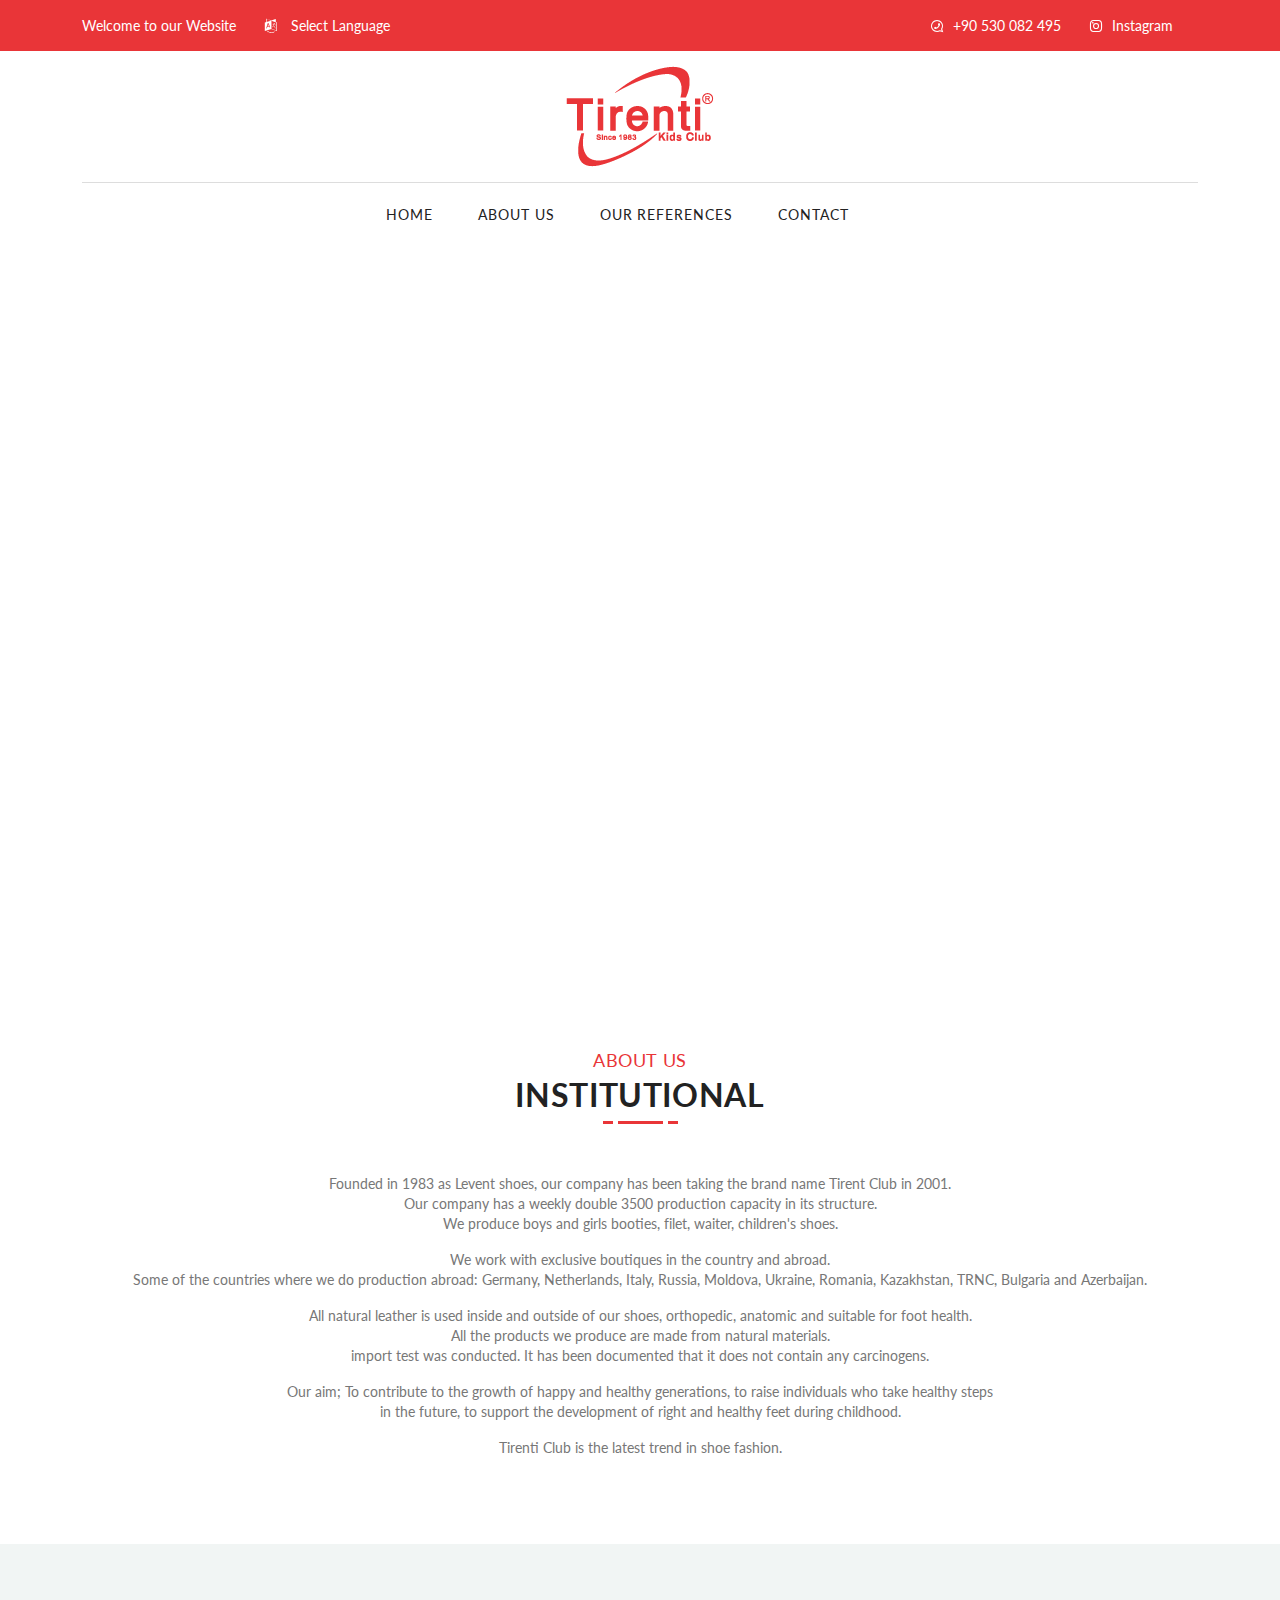
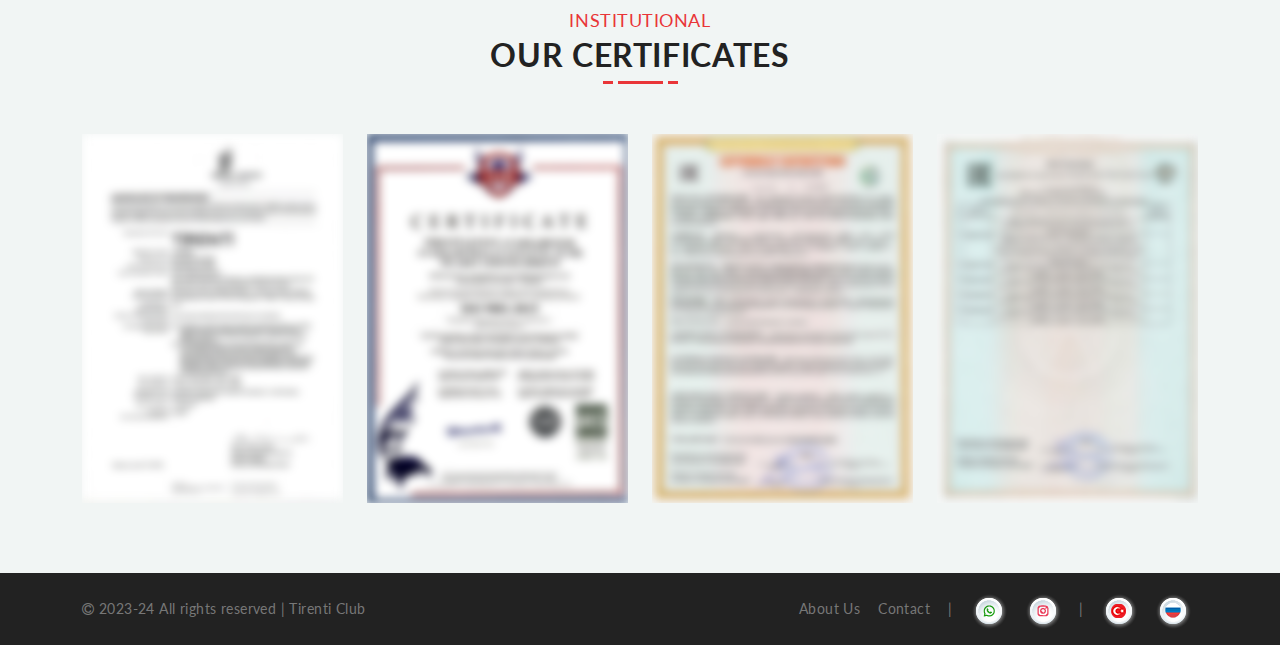
==== hakkimizda-en.html @ 3d006206 "added languages" ====
<!DOCTYPE html>
<html lang="tr">

<head>
    <meta http-equiv="Content-Type" content="text/html; charset=UTF-8">
    <meta http-equiv="X-UA-Compatible" content="IE=edge">
    <meta name="viewport" content="width=device-width,initial-scale=1">
    <meta name="description" content="multikart">
    <meta name="keywords" content="multikart">
    <meta name="author" content="multikart">
    <link rel="icon" href="images/icons/Tirenti_Amb.png" type="image/x-icon">
    <link rel="shortcut icon" href="images/icons/Tirenti_Amb.png" type="image/x-icon">
    <title>Tirenti Ayakkabı - Tasarımdan, Üretime</title>

    <!--Google font-->
    <link href="https://fonts.googleapis.com/css?family=Lato:300,400,700,900" rel="stylesheet">
    <link rel="preconnect" href="https://fonts.gstatic.com">
    <link href="https://fonts.googleapis.com/css2?family=Yellowtail&display=swap" rel="stylesheet">
    <link href="https://fonts.googleapis.com/css?family=Philosopher:400,700" rel="stylesheet">

    <!-- Icons -->
    <link rel="stylesheet" type="text/css" href="css/vendors/font-awesome.css">

    <!--Slick slider css-->
    <link rel="stylesheet" type="text/css" href="css/vendors/slick.css">
    <link rel="stylesheet" type="text/css" href="css/vendors/slick-theme.css">

    <!-- Animate icon -->
    <link rel="stylesheet" type="text/css" href="css/vendors/animate.css">

    <!-- Themify icon -->
    <link rel="stylesheet" type="text/css" href="css/vendors/themify-icons.css">

    <!-- Bootstrap css -->
    <link rel="stylesheet" type="text/css" href="css/vendors/bootstrap.css">

    <!-- Theme css -->
    <link rel="stylesheet" type="text/css" href="css/style.css">
</head>

<body class="theme-color-1">

    <!-- header start -->
    <header class="header-2">
        <div class="top-header top-header-theme">
            <div class="container">
                <div class="row">
                    <div class="col-lg-6">
                        <div class="header-contact">
                            <ul>
                                <li>Welcome to our Website</li>	
                            	<li class="onhover-dropdown">
                            	    <i class="fa fa-language" aria-hidden="true"></i> Select Language
                            	    <ul class="onhover-show-div">
                                        <li class="pb-2"><a href="index.html">Türkçe</a></li>
                                        <li><a href="index-ru.html">Pускі</a></li>
                            	    </ul>
                            	</li>									
                            </ul>
                        </div>
                    </div>
                    <div class="col-lg-6">
                        <div class="header-contact text-end">
                            <ul>
                                <li>
                                    <a href="https://wa.me/90530082495" style="color: white">
										<i class="fa fa-whatsapp" aria-hidden="true"></i>+90 530 082 495 
									</a>
                                </li>								
                                <li>
                                    <a href="https://www.instagram.com/tirentikids" style="color: white">
										<i class="fa fa-instagram" aria-hidden="true"></i>Instagram 
									</a>
                                </li>																
                            </ul>
                        </div>
                    </div>					
                </div>
            </div>
        </div>
        <div class="container">
            <div class="row">
                <div class="col-sm-12">
                    <div class="main-menu border-section border-top-0">
                        <div class="menu-left">
								<img src="images/icons/place-holder.png" class="img-fluid blur-up lazyload" alt="">
                        </div>
                        <div class="brand-logo layout2-logo">
                            <a href="#"><img src="images/Tirenti_Logo.png" class="img-fluid blur-up lazyload" alt=""></a>
                        </div>
                        <div class="menu-right">
								<img src="images/icons/place-holder.png" class="img-fluid blur-up lazyload" alt="">
                        </div>						
                    </div>
                </div>
            </div>
        </div>
		
		<div class="bottom-part">
        <div class="container">
            <div class="row">
                <div class="col-lg-12">
                    <div class="main-nav-center">
                        <nav id="main-nav">
                            <div class="toggle-nav"><i class="fa fa-bars sidebar-bar"></i></div>
                            <ul id="main-menu" class="sm pixelstrap sm-horizontal">
                                <li>
                                    <div class="mobile-back text-end">Back<i class="fa fa-angle-right ps-2"
                                            aria-hidden="true"></i></div>
                                </li>				
                                <li><a href="index-en.html">Home</a></li>
                                <li><a href="hakkimizda-en.html">About Us</a></li>
                                <li><a href="referans-en.html">Our References</a></li>
                                <li><a href="iletisim-en.html">Contact</a></li>
                            </ul>
                        </nav>
                    </div>
                </div>
            </div>
        </div>		
		</div>
    </header>
    <!-- header end -->
	
    <!-- Home slider -->
    <section class="pt-2 height-80 xs-responsive">
        <div class="home-slider">
            <div>
                <div class="home" id="img-bg">
                    <div class="slider-contain" id="block" style="width: 100%; "
                        data-vide-bg="images/video/trenti-video-comp-2.mp4" data-vide-options="position: 0% 50%">
                    </div>
                </div>
            </div>
        </div>
    </section>
    <!-- Home slider end -->
	
    <!-- about section start -->
    <section class="section-b-space section-b-space-custom">
      <div class="col-sm-12 text-center">
          <div class="title3">
             <h4>ABOUT US</h4>
             <h2 class="title-inner3">INSTITUTIONAL</h2>
             <div class="line"></div>
          </div>	                    
			<p>Founded in 1983 as Levent shoes, our company has been taking the brand name Tirent Club in 2001.<br>Our company has a weekly double 3500 production capacity in its structure.<br>We produce boys and girls booties, filet, waiter, children's shoes.</p>
          	<p>We work with exclusive boutiques in the country and abroad.<br>Some of the countries where we do production abroad: Germany, Netherlands, Italy, Russia, Moldova, Ukraine, Romania, Kazakhstan, TRNC, Bulgaria and Azerbaijan.</p>
          	<p>All natural leather is used inside and outside of our shoes, orthopedic, anatomic and suitable for foot health.<br>All the products we produce are made from natural materials.<br>import test was conducted. It has been documented that it does not contain any carcinogens.</p>
          	<p>Our aim; To contribute to the growth of happy and healthy generations, to raise individuals who take healthy steps<br>in the future, to support the development of right and healthy feet during childhood.</p>	
			<p>Tirenti Club is the latest trend in shoe fashion.</p>
      </div>
    </section>
    <!-- about section end -->
	
    <!-- Product slider -->
    <section class="section-b-space ratio_asos blog-bg">
        <div class="container">
                    <div class="title3">
                        <h4>INSTITUTIONAL</h4>
                        <h2 class="title-inner3">OUR CERTIFICATES</h2>
                        <div class="line"></div>
                    </div>				
			
            <div class="row">
                <div class="col">
                    <div class="product-4 product-m no-arrow">
                        <div class="product-box">
                            <div class="img-wrapper">
								<img src="images/referanslar/sert-1.jpg" class="img-fluid blur-up lazyload" alt="">
                            </div>
                        </div>
                        <div class="product-box">
                            <div class="img-wrapper">
								<img src="images/referanslar/sert-2.jpg" class="img-fluid blur-up lazyload" alt="">
                            </div>
                        </div>
                        <div class="product-box">
                            <div class="img-wrapper">
								<img src="images/referanslar/sert-3.jpg" class="img-fluid blur-up lazyload" alt="">
                            </div>
                        </div>						
                        <div class="product-box">
                            <div class="img-wrapper">
								<img src="images/referanslar/sert-4.jpg" class="img-fluid blur-up lazyload" alt="">
                            </div>
                        </div>						
                    </div>
                </div>
            </div>
        </div>
    </section>
    <!-- Product slider end -->
	
    <!-- footer -->
    <footer>
        <div class="sub-footer black-subfooter">
            <div class="container">
                <div class="row">
                    <div class="col-xl-6 col-md-6 col-sm-12">
                        <div class="footer-end">
                            <p><i class="fa fa-copyright" aria-hidden="true"></i> 2023-24 All rights reserved | Tirenti Club</p>
                        </div>
                    </div>
                    <div class="col-xl-6 col-md-6 col-sm-12">					
                        <div class="payment-card-bottom">
                            <ul>
                                <li>
                                    <a href="hakkimizda-en.html"><p>About Us</p></a>
                                </li>	
                                <li>
                                    <a href="iletisim-en.html"><p>Contact</p></a>
                                </li>	
								<li><p>|</p></li>
                                <li>
                                    <a href="https://wa.me/905300382495"><img src="images/icons/social-1.png" alt=""></a>
                                </li>
                                <li>
                                    <a href="https://www.instagram.com/tirentikids"><img src="images/icons/social-2.png" alt=""></a>
                                </li>   
								<li><p>|</p></li>
                                <li>
                                    <a href="index.html"><img src="images/icons/icon-tr.png" alt="">
                                    </a>
                                </li> 								
                                <li>
                                    <a href="index-ru.html"><img src="images/icons/icon-ru.png" alt="">
                                    </a>
                                </li> 								
						  	</ul>
                        </div>
                    </div>					
                </div>
            </div>
        </div>
    </footer>
    <!-- footer end -->

    <!-- tap to top start -->
    <div class="tap-top">
        <div><i class="fa fa-angle-double-up"></i></div>
    </div>
    <!-- tap to top end -->

    <!-- latest jquery-->
    <script src="js/jquery-3.3.1.min.js"></script>

    <!-- slick js-->
    <script src="js/slick.js"></script>

    <!-- menu js-->
    <script src="js/menu.js"></script>

    <!-- add to cart js -->
    <script src="js/addtocart.js"></script>

    <!-- lazyload js-->
    <script src="js/lazysizes.min.js"></script>

    <!-- Bootstrap js-->
    <script src="js/bootstrap.bundle.min.js"></script>

    <!-- Bootstrap Notification js-->
    <script src="js/bootstrap-notify.min.js"></script>

    <!-- Theme js-->
    <script src="js/theme-setting.js"></script>
    <script src="js/script.js"></script>

    <!-- Video js-->
    <script src="js/jquery.vide.min.js"></script>
	
    <script>
        $(window).on('load', function () {
            setTimeout(function () {
                $('#exampleModal').modal('show');
            }, 2500);
        });

        function openSearch() {
            document.getElementById("search-overlay").style.display = "block";
        }

        function closeSearch() {
            document.getElementById("search-overlay").style.display = "none";
        }
    </script>
</body>

</html>
---- css/vendors/themify-icons.css ----
@font-face{font-family:'themify';src:url("../../fonts/themify.eot?-fvbane");src:url("../../fonts/themify.eot?#iefix-fvbane") format("embedded-opentype"),url("../../fonts/themify.woff?-fvbane") format("woff"),url("../../fonts/themify.ttf?-fvbane") format("truetype"),url("../../fonts/themify.svg?-fvbane#themify") format("svg");font-weight:normal;font-style:normal}[class^="ti-"]{font-family:'themify';speak:none;font-style:normal;font-weight:normal;font-variant:normal;text-transform:none;line-height:1;-webkit-font-smoothing:antialiased;-moz-osx-font-smoothing:grayscale}[class^="ti-"],[class*=" ti-"]{font-family:'themify';speak:none;font-style:normal;font-weight:normal;font-variant:normal;text-transform:none;line-height:1;-webkit-font-smoothing:antialiased;-moz-osx-font-smoothing:grayscale}.ti-wand:before{content:"\e600"}.ti-volume:before{content:"\e601"}.ti-user:before{content:"\e602"}.ti-unlock:before{content:"\e603"}.ti-unlink:before{content:"\e604"}.ti-trash:before{content:"\e605"}.ti-thought:before{content:"\e606"}.ti-target:before{content:"\e607"}.ti-tag:before{content:"\e608"}.ti-tablet:before{content:"\e609"}.ti-star:before{content:"\e60a"}.ti-spray:before{content:"\e60b"}.ti-signal:before{content:"\e60c"}.ti-shopping-cart:before{content:"\e60d"}.ti-shopping-cart-full:before{content:"\e60e"}.ti-settings:before{content:"\e60f"}.ti-search:before{content:"\e610"}.ti-zoom-in:before{content:"\e611"}.ti-zoom-out:before{content:"\e612"}.ti-cut:before{content:"\e613"}.ti-ruler:before{content:"\e614"}.ti-ruler-pencil:before{content:"\e615"}.ti-ruler-alt:before{content:"\e616"}.ti-bookmark:before{content:"\e617"}.ti-bookmark-alt:before{content:"\e618"}.ti-reload:before{content:"\e619"}.ti-plus:before{content:"\e61a"}.ti-pin:before{content:"\e61b"}.ti-pencil:before{content:"\e61c"}.ti-pencil-alt:before{content:"\e61d"}.ti-paint-roller:before{content:"\e61e"}.ti-paint-bucket:before{content:"\e61f"}.ti-na:before{content:"\e620"}.ti-mobile:before{content:"\e621"}.ti-minus:before{content:"\e622"}.ti-medall:before{content:"\e623"}.ti-medall-alt:before{content:"\e624"}.ti-marker:before{content:"\e625"}.ti-marker-alt:before{content:"\e626"}.ti-arrow-up:before{content:"\e627"}.ti-arrow-right:before{content:"\e628"}.ti-arrow-left:before{content:"\e629"}.ti-arrow-down:before{content:"\e62a"}.ti-lock:before{content:"\e62b"}.ti-location-arrow:before{content:"\e62c"}.ti-link:before{content:"\e62d"}.ti-layout:before{content:"\e62e"}.ti-layers:before{content:"\e62f"}.ti-layers-alt:before{content:"\e630"}.ti-key:before{content:"\e631"}.ti-import:before{content:"\e632"}.ti-image:before{content:"\e633"}.ti-heart:before{content:"\e634"}.ti-heart-broken:before{content:"\e635"}.ti-hand-stop:before{content:"\e636"}.ti-hand-open:before{content:"\e637"}.ti-hand-drag:before{content:"\e638"}.ti-folder:before{content:"\e639"}.ti-flag:before{content:"\e63a"}.ti-flag-alt:before{content:"\e63b"}.ti-flag-alt-2:before{content:"\e63c"}.ti-eye:before{content:"\e63d"}.ti-export:before{content:"\e63e"}.ti-exchange-vertical:before{content:"\e63f"}.ti-desktop:before{content:"\e640"}.ti-cup:before{content:"\e641"}.ti-crown:before{content:"\e642"}.ti-comments:before{content:"\e643"}.ti-comment:before{content:"\e644"}.ti-comment-alt:before{content:"\e645"}.ti-close:before{content:"\e646"}.ti-clip:before{content:"\e647"}.ti-angle-up:before{content:"\e648"}.ti-angle-right:before{content:"\e649"}.ti-angle-left:before{content:"\e64a"}.ti-angle-down:before{content:"\e64b"}.ti-check:before{content:"\e64c"}.ti-check-box:before{content:"\e64d"}.ti-camera:before{content:"\e64e"}.ti-announcement:before{content:"\e64f"}.ti-brush:before{content:"\e650"}.ti-briefcase:before{content:"\e651"}.ti-bolt:before{content:"\e652"}.ti-bolt-alt:before{content:"\e653"}.ti-blackboard:before{content:"\e654"}.ti-bag:before{content:"\e655"}.ti-move:before{content:"\e656"}.ti-arrows-vertical:before{content:"\e657"}.ti-arrows-horizontal:before{content:"\e658"}.ti-fullscreen:before{content:"\e659"}.ti-arrow-top-right:before{content:"\e65a"}.ti-arrow-top-left:before{content:"\e65b"}.ti-arrow-circle-up:before{content:"\e65c"}.ti-arrow-circle-right:before{content:"\e65d"}.ti-arrow-circle-left:before{content:"\e65e"}.ti-arrow-circle-down:before{content:"\e65f"}.ti-angle-double-up:before{content:"\e660"}.ti-angle-double-right:before{content:"\e661"}.ti-angle-double-left:before{content:"\e662"}.ti-angle-double-down:before{content:"\e663"}.ti-zip:before{content:"\e664"}.ti-world:before{content:"\e665"}.ti-wheelchair:before{content:"\e666"}.ti-view-list:before{content:"\e667"}.ti-view-list-alt:before{content:"\e668"}.ti-view-grid:before{content:"\e669"}.ti-uppercase:before{content:"\e66a"}.ti-upload:before{content:"\e66b"}.ti-underline:before{content:"\e66c"}.ti-truck:before{content:"\e66d"}.ti-timer:before{content:"\e66e"}.ti-ticket:before{content:"\e66f"}.ti-thumb-up:before{content:"\e670"}.ti-thumb-down:before{content:"\e671"}.ti-text:before{content:"\e672"}.ti-stats-up:before{content:"\e673"}.ti-stats-down:before{content:"\e674"}.ti-split-v:before{content:"\e675"}.ti-split-h:before{content:"\e676"}.ti-smallcap:before{content:"\e677"}.ti-shine:before{content:"\e678"}.ti-shift-right:before{content:"\e679"}.ti-shift-left:before{content:"\e67a"}.ti-shield:before{content:"\e67b"}.ti-notepad:before{content:"\e67c"}.ti-server:before{content:"\e67d"}.ti-quote-right:before{content:"\e67e"}.ti-quote-left:before{content:"\e67f"}.ti-pulse:before{content:"\e680"}.ti-printer:before{content:"\e681"}.ti-power-off:before{content:"\e682"}.ti-plug:before{content:"\e683"}.ti-pie-chart:before{content:"\e684"}.ti-paragraph:before{content:"\e685"}.ti-panel:before{content:"\e686"}.ti-package:before{content:"\e687"}.ti-music:before{content:"\e688"}.ti-music-alt:before{content:"\e689"}.ti-mouse:before{content:"\e68a"}.ti-mouse-alt:before{content:"\e68b"}.ti-money:before{content:"\e68c"}.ti-microphone:before{content:"\e68d"}.ti-menu:before{content:"\e68e"}.ti-menu-alt:before{content:"\e68f"}.ti-map:before{content:"\e690"}.ti-map-alt:before{content:"\e691"}.ti-loop:before{content:"\e692"}.ti-location-pin:before{content:"\e693"}.ti-list:before{content:"\e694"}.ti-light-bulb:before{content:"\e695"}.ti-Italic:before{content:"\e696"}.ti-info:before{content:"\e697"}.ti-infinite:before{content:"\e698"}.ti-id-badge:before{content:"\e699"}.ti-hummer:before{content:"\e69a"}.ti-home:before{content:"\e69b"}.ti-help:before{content:"\e69c"}.ti-headphone:before{content:"\e69d"}.ti-harddrives:before{content:"\e69e"}.ti-harddrive:before{content:"\e69f"}.ti-gift:before{content:"\e6a0"}.ti-game:before{content:"\e6a1"}.ti-filter:before{content:"\e6a2"}.ti-files:before{content:"\e6a3"}.ti-file:before{content:"\e6a4"}.ti-eraser:before{content:"\e6a5"}.ti-envelope:before{content:"\e6a6"}.ti-download:before{content:"\e6a7"}.ti-direction:before{content:"\e6a8"}.ti-direction-alt:before{content:"\e6a9"}.ti-dashboard:before{content:"\e6aa"}.ti-control-stop:before{content:"\e6ab"}.ti-control-shuffle:before{content:"\e6ac"}.ti-control-play:before{content:"\e6ad"}.ti-control-pause:before{content:"\e6ae"}.ti-control-forward:before{content:"\e6af"}.ti-control-backward:before{content:"\e6b0"}.ti-cloud:before{content:"\e6b1"}.ti-cloud-up:before{content:"\e6b2"}.ti-cloud-down:before{content:"\e6b3"}.ti-clipboard:before{content:"\e6b4"}.ti-car:before{content:"\e6b5"}.ti-calendar:before{content:"\e6b6"}.ti-book:before{content:"\e6b7"}.ti-bell:before{content:"\e6b8"}.ti-basketball:before{content:"\e6b9"}.ti-bar-chart:before{content:"\e6ba"}.ti-bar-chart-alt:before{content:"\e6bb"}.ti-back-right:before{content:"\e6bc"}.ti-back-left:before{content:"\e6bd"}.ti-arrows-corner:before{content:"\e6be"}.ti-archive:before{content:"\e6bf"}.ti-anchor:before{content:"\e6c0"}.ti-align-right:before{content:"\e6c1"}.ti-align-left:before{content:"\e6c2"}.ti-align-justify:before{content:"\e6c3"}.ti-align-center:before{content:"\e6c4"}.ti-alert:before{content:"\e6c5"}.ti-alarm-clock:before{content:"\e6c6"}.ti-agenda:before{content:"\e6c7"}.ti-write:before{content:"\e6c8"}.ti-window:before{content:"\e6c9"}.ti-widgetized:before{content:"\e6ca"}.ti-widget:before{content:"\e6cb"}.ti-widget-alt:before{content:"\e6cc"}.ti-wallet:before{content:"\e6cd"}.ti-video-clapper:before{content:"\e6ce"}.ti-video-camera:before{content:"\e6cf"}.ti-vector:before{content:"\e6d0"}.ti-themify-logo:before{content:"\e6d1"}.ti-themify-favicon:before{content:"\e6d2"}.ti-themify-favicon-alt:before{content:"\e6d3"}.ti-support:before{content:"\e6d4"}.ti-stamp:before{content:"\e6d5"}.ti-split-v-alt:before{content:"\e6d6"}.ti-slice:before{content:"\e6d7"}.ti-shortcode:before{content:"\e6d8"}.ti-shift-right-alt:before{content:"\e6d9"}.ti-shift-left-alt:before{content:"\e6da"}.ti-ruler-alt-2:before{content:"\e6db"}.ti-receipt:before{content:"\e6dc"}.ti-pin2:before{content:"\e6dd"}.ti-pin-alt:before{content:"\e6de"}.ti-pencil-alt2:before{content:"\e6df"}.ti-palette:before{content:"\e6e0"}.ti-more:before{content:"\e6e1"}.ti-more-alt:before{content:"\e6e2"}.ti-microphone-alt:before{content:"\e6e3"}.ti-magnet:before{content:"\e6e4"}.ti-line-double:before{content:"\e6e5"}.ti-line-dotted:before{content:"\e6e6"}.ti-line-dashed:before{content:"\e6e7"}.ti-layout-width-full:before{content:"\e6e8"}.ti-layout-width-default:before{content:"\e6e9"}.ti-layout-width-default-alt:before{content:"\e6ea"}.ti-layout-tab:before{content:"\e6eb"}.ti-layout-tab-window:before{content:"\e6ec"}.ti-layout-tab-v:before{content:"\e6ed"}.ti-layout-tab-min:before{content:"\e6ee"}.ti-layout-slider:before{content:"\e6ef"}.ti-layout-slider-alt:before{content:"\e6f0"}.ti-layout-sidebar-right:before{content:"\e6f1"}.ti-layout-sidebar-none:before{content:"\e6f2"}.ti-layout-sidebar-left:before{content:"\e6f3"}.ti-layout-placeholder:before{content:"\e6f4"}.ti-layout-menu:before{content:"\e6f5"}.ti-layout-menu-v:before{content:"\e6f6"}.ti-layout-menu-separated:before{content:"\e6f7"}.ti-layout-menu-full:before{content:"\e6f8"}.ti-layout-media-right-alt:before{content:"\e6f9"}.ti-layout-media-right:before{content:"\e6fa"}.ti-layout-media-overlay:before{content:"\e6fb"}.ti-layout-media-overlay-alt:before{content:"\e6fc"}.ti-layout-media-overlay-alt-2:before{content:"\e6fd"}.ti-layout-media-left-alt:before{content:"\e6fe"}.ti-layout-media-left:before{content:"\e6ff"}.ti-layout-media-center-alt:before{content:"\e700"}.ti-layout-media-center:before{content:"\e701"}.ti-layout-list-thumb:before{content:"\e702"}.ti-layout-list-thumb-alt:before{content:"\e703"}.ti-layout-list-post:before{content:"\e704"}.ti-layout-list-large-image:before{content:"\e705"}.ti-layout-line-solid:before{content:"\e706"}.ti-layout-grid4:before{content:"\e707"}.ti-layout-grid3:before{content:"\e708"}.ti-layout-grid2:before{content:"\e709"}.ti-layout-grid2-thumb:before{content:"\e70a"}.ti-layout-cta-right:before{content:"\e70b"}.ti-layout-cta-left:before{content:"\e70c"}.ti-layout-cta-center:before{content:"\e70d"}.ti-layout-cta-btn-right:before{content:"\e70e"}.ti-layout-cta-btn-left:before{content:"\e70f"}.ti-layout-column4:before{content:"\e710"}.ti-layout-column3:before{content:"\e711"}.ti-layout-column2:before{content:"\e712"}.ti-layout-accordion-separated:before{content:"\e713"}.ti-layout-accordion-merged:before{content:"\e714"}.ti-layout-accordion-list:before{content:"\e715"}.ti-ink-pen:before{content:"\e716"}.ti-info-alt:before{content:"\e717"}.ti-help-alt:before{content:"\e718"}.ti-headphone-alt:before{content:"\e719"}.ti-hand-point-up:before{content:"\e71a"}.ti-hand-point-right:before{content:"\e71b"}.ti-hand-point-left:before{content:"\e71c"}.ti-hand-point-down:before{content:"\e71d"}.ti-gallery:before{content:"\e71e"}.ti-face-smile:before{content:"\e71f"}.ti-face-sad:before{content:"\e720"}.ti-credit-card:before{content:"\e721"}.ti-control-skip-forward:before{content:"\e722"}.ti-control-skip-backward:before{content:"\e723"}.ti-control-record:before{content:"\e724"}.ti-control-eject:before{content:"\e725"}.ti-comments-smiley:before{content:"\e726"}.ti-brush-alt:before{content:"\e727"}.ti-youtube:before{content:"\e728"}.ti-vimeo:before{content:"\e729"}.ti-twitter:before{content:"\e72a"}.ti-time:before{content:"\e72b"}.ti-tumblr:before{content:"\e72c"}.ti-skype:before{content:"\e72d"}.ti-share:before{content:"\e72e"}.ti-share-alt:before{content:"\e72f"}.ti-rocket:before{content:"\e730"}.ti-pinterest:before{content:"\e731"}.ti-new-window:before{content:"\e732"}.ti-microsoft:before{content:"\e733"}.ti-list-ol:before{content:"\e734"}.ti-linkedin:before{content:"\e735"}.ti-layout-sidebar-2:before{content:"\e736"}.ti-layout-grid4-alt:before{content:"\e737"}.ti-layout-grid3-alt:before{content:"\e738"}.ti-layout-grid2-alt:before{content:"\e739"}.ti-layout-column4-alt:before{content:"\e73a"}.ti-layout-column3-alt:before{content:"\e73b"}.ti-layout-column2-alt:before{content:"\e73c"}.ti-instagram:before{content:"\e73d"}.ti-google:before{content:"\e73e"}.ti-github:before{content:"\e73f"}.ti-flickr:before{content:"\e740"}.ti-facebook:before{content:"\e741"}.ti-dropbox:before{content:"\e742"}.ti-dribbble:before{content:"\e743"}.ti-apple:before{content:"\e744"}.ti-android:before{content:"\e745"}.ti-save:before{content:"\e746"}.ti-save-alt:before{content:"\e747"}.ti-yahoo:before{content:"\e748"}.ti-wordpress:before{content:"\e749"}.ti-vimeo-alt:before{content:"\e74a"}.ti-twitter-alt:before{content:"\e74b"}.ti-tumblr-alt:before{content:"\e74c"}.ti-trello:before{content:"\e74d"}.ti-stack-overflow:before{content:"\e74e"}.ti-soundcloud:before{content:"\e74f"}.ti-sharethis:before{content:"\e750"}.ti-sharethis-alt:before{content:"\e751"}.ti-reddit:before{content:"\e752"}.ti-pinterest-alt:before{content:"\e753"}.ti-microsoft-alt:before{content:"\e754"}.ti-linux:before{content:"\e755"}.ti-jsfiddle:before{content:"\e756"}.ti-joomla:before{content:"\e757"}.ti-html5:before{content:"\e758"}.ti-flickr-alt:before{content:"\e759"}.ti-email:before{content:"\e75a"}.ti-drupal:before{content:"\e75b"}.ti-dropbox-alt:before{content:"\e75c"}.ti-css3:before{content:"\e75d"}.ti-rss:before{content:"\e75e"}.ti-rss-alt:before{content:"\e75f"}
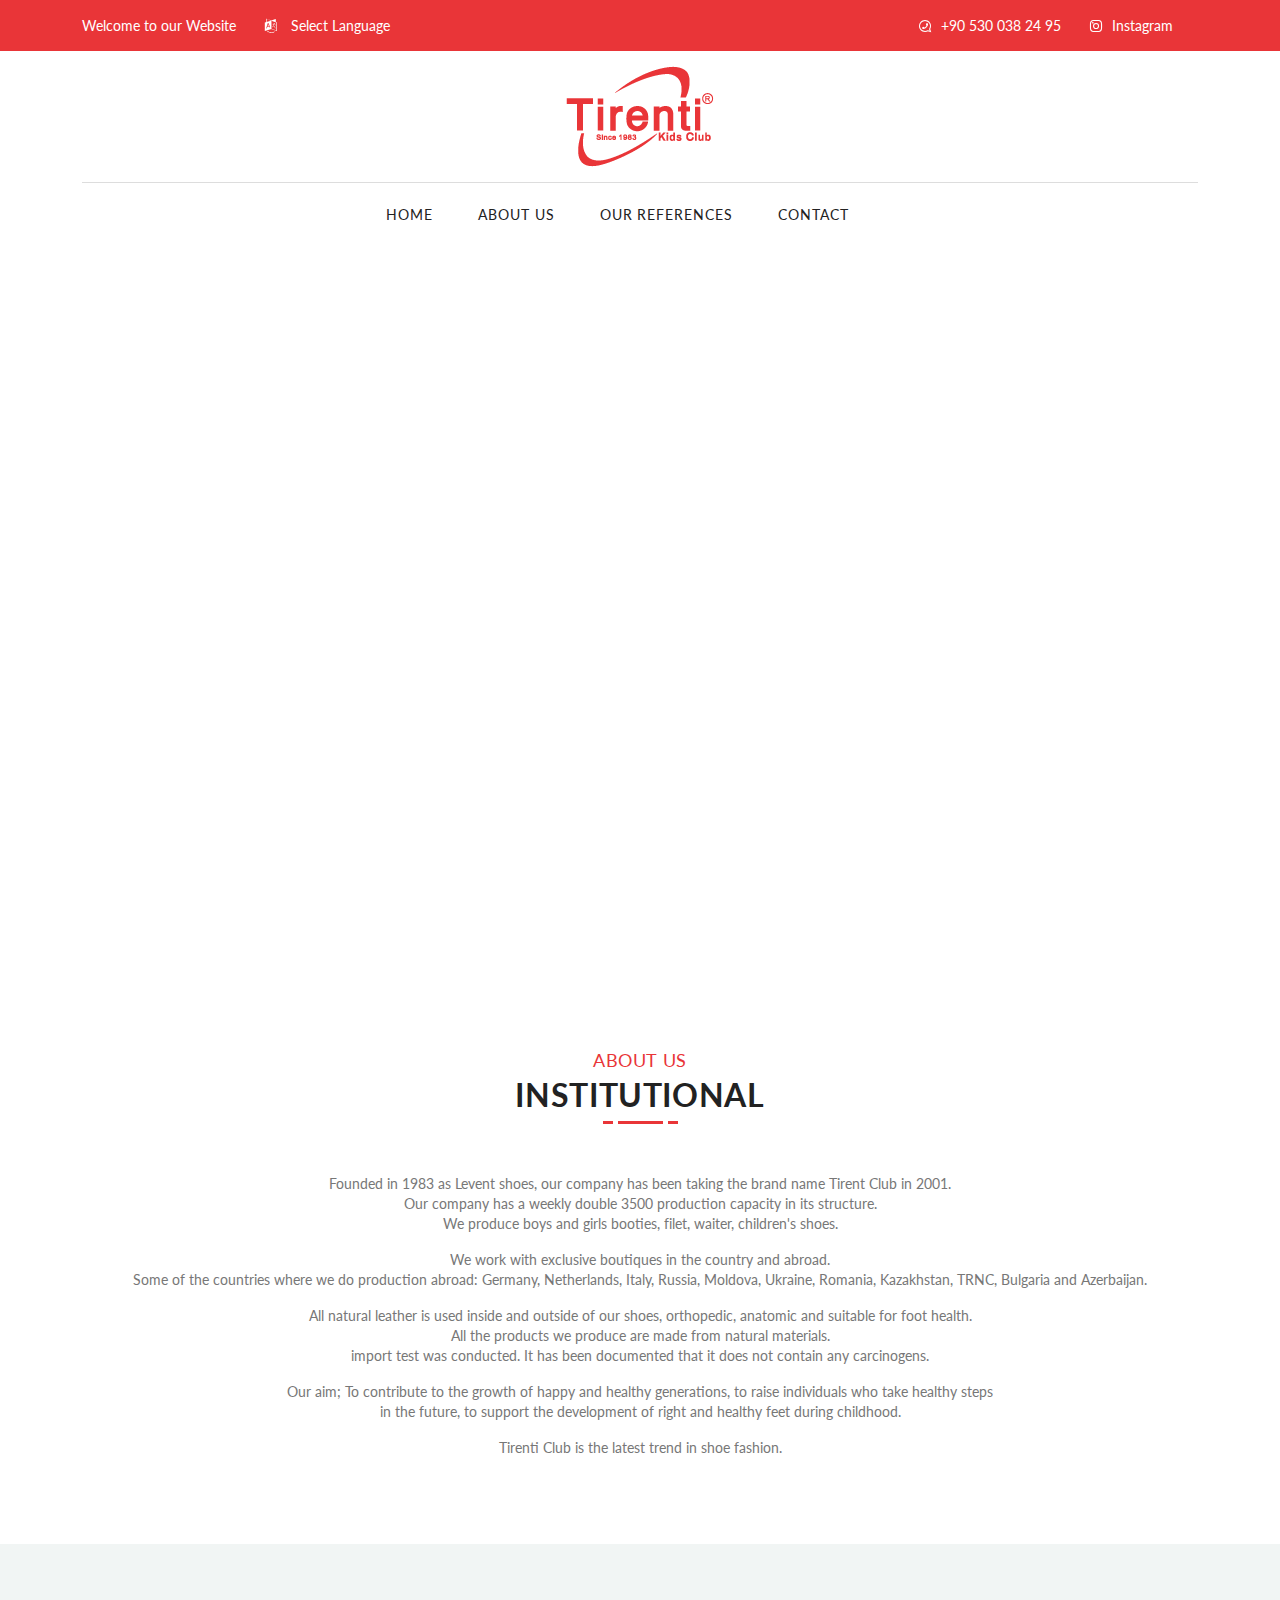
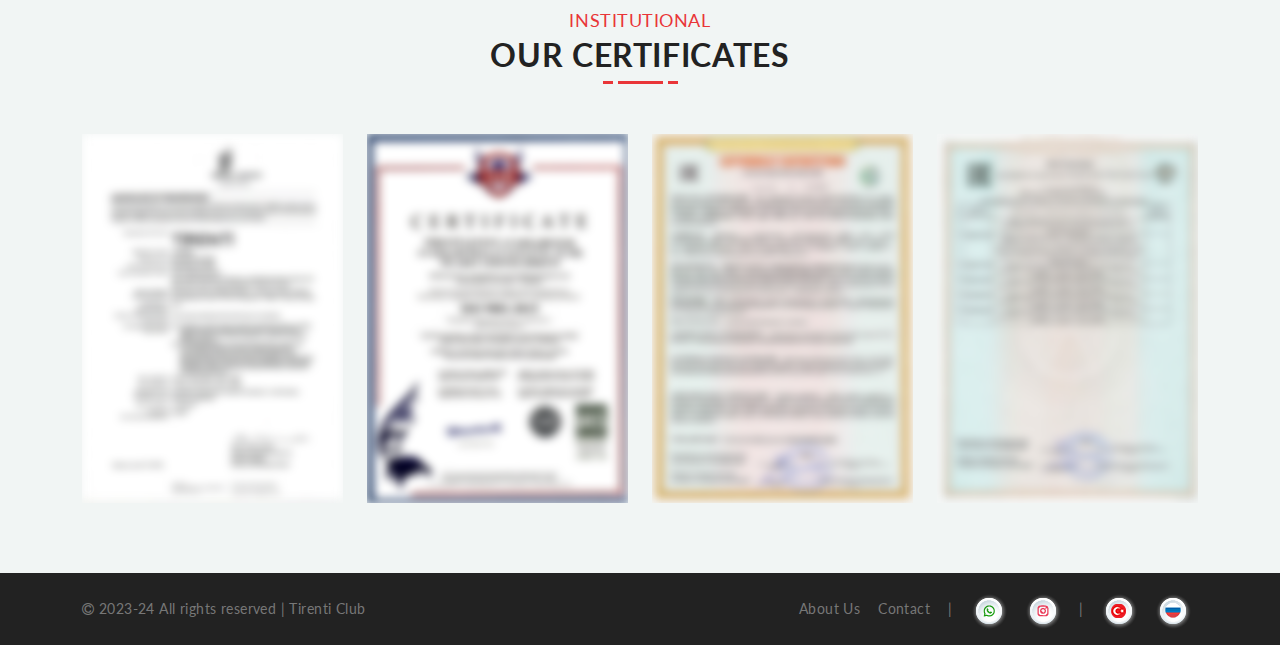
==== commit 0e8646b6: "changed the last time all files" ====
--- a/hakkimizda-en.html
+++ b/hakkimizda-en.html
@@ -64,7 +64,7 @@
                             <ul>
                                 <li>
                                     <a href="https://wa.me/90530082495" style="color: white">
-										<i class="fa fa-whatsapp" aria-hidden="true"></i>+90 530 082 495 
+										<i class="fa fa-whatsapp" aria-hidden="true"></i>+90 530 038 24 95 
 									</a>
                                 </li>								
                                 <li>
@@ -86,7 +86,7 @@
 								<img src="images/icons/place-holder.png" class="img-fluid blur-up lazyload" alt="">
                         </div>
                         <div class="brand-logo layout2-logo">
-                            <a href="#"><img src="images/Tirenti_Logo.png" class="img-fluid blur-up lazyload" alt=""></a>
+                            <a href="index-en.html"><img src="images/Tirenti_Logo.png" class="img-fluid blur-up lazyload" alt=""></a>
                         </div>
                         <div class="menu-right">
 								<img src="images/icons/place-holder.png" class="img-fluid blur-up lazyload" alt="">
--- a/css/style.css
+++ b/css/style.css
@@ -2015,6 +2015,31 @@
     right: 50px
 }
 .title3 .line:before {
+    left: 50px
+}
+.title3 .line-custom {
+    position: relative;
+    height: 5px;
+    width: 45px;
+    background-color: black;
+    content: "";
+    left: 0;
+    right: 0;
+    margin: 0 auto;
+    bottom: 0;
+    margin-bottom: 50px
+}
+.title3 .line-custom:after, .title3 .line-custom:before {
+    position: absolute;
+    height: 5px;
+    width: 10px;
+    content: "";
+    background-color: black
+}
+.title3 .line-custom:after {
+    right: 50px
+}
+.title3 .line-custom:before {
     left: 50px
 }
 .title4 {
